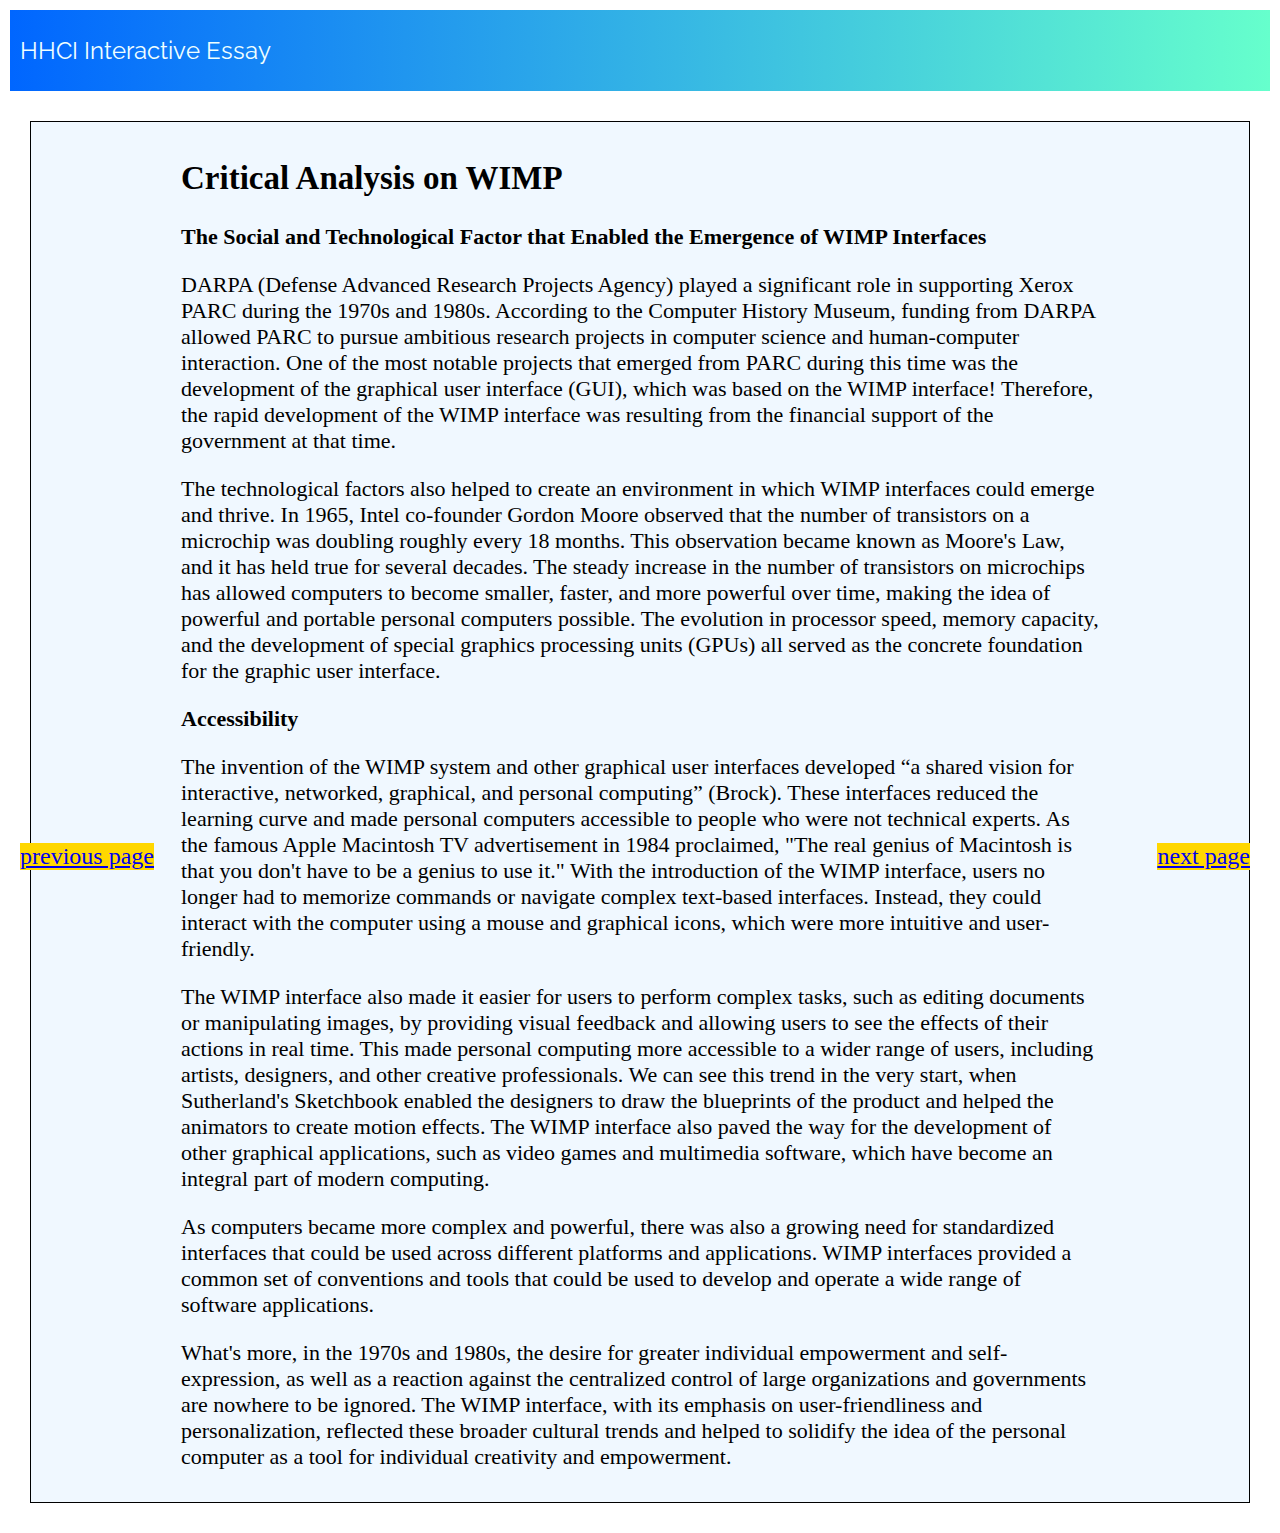
==== HHCI/analysis.html @ 4127ed01 "hhci" ====
<!DOCTYPE html>
<html lang="en">

<head>
  <meta charset="UTF-8">
  <meta http-equiv="X-UA-Compatible" content="IE=edge">
  <meta name="viewport" content="width=device-width, initial-scale=1.0">
  <title>Project</title>

  <!-- link the styles -->
 
  <link rel="preconnect" href="https://fonts.googleapis.com">
  <link rel="preconnect" href="https://fonts.gstatic.com" crossorigin>
  <link href="https://fonts.googleapis.com/css2?family=Raleway:wght@300;400&display=swap" rel="stylesheet">
  
  <link rel="stylesheet" href="style.css">

  <!-- import the libraries -->


  <!-- import my script (it is deferred!) -->

</head>

<body>

  <div class="bar">
    <h1 class="HHCI">HHCI Interactive Essay</h1>
  </div>

  <div class="main">
    <h2>
      Critical Analysis on WIMP
    </h2>

    <p>
      <b> The Social and Technological Factor that Enabled the Emergence of WIMP Interfaces</b>
    </p>
    
    <p>
      DARPA (Defense Advanced Research Projects Agency) played a significant role in supporting Xerox PARC during the 1970s and 1980s. According to the Computer History Museum, funding from DARPA allowed PARC to pursue ambitious research projects in computer science and human-computer interaction. One of the most notable projects that emerged from PARC during this time was the development of the graphical user interface (GUI), which was based on the WIMP interface! Therefore, the rapid development of the WIMP interface was resulting from the financial support of the government at that time.
    </p>

    <p>
      The technological factors also helped to create an environment in which WIMP interfaces could emerge and thrive. In 1965, Intel co-founder Gordon Moore observed that the number of transistors on a microchip was doubling roughly every 18 months. This observation became known as Moore's Law, and it has held true for several decades. The steady increase in the number of transistors on microchips has allowed computers to become smaller, faster, and more powerful over time, making the idea of powerful and portable personal computers possible. The evolution in processor speed, memory capacity, and the development of special graphics processing units (GPUs) all served as the concrete foundation for the graphic user interface.
    </p>

    <p>
      <b> Accessibility </b>
    </p>

    <p>
      The invention of the WIMP system and other graphical user interfaces developed “a shared vision for interactive, networked, graphical, and personal computing” (Brock). These interfaces reduced the learning curve and made personal computers accessible to people who were not technical experts. As the famous Apple Macintosh TV advertisement in 1984 proclaimed, "The real genius of Macintosh is that you don't have to be a genius to use it." With the introduction of the WIMP interface, users no longer had to memorize commands or navigate complex text-based interfaces. Instead, they could interact with the computer using a mouse and graphical icons, which were more intuitive and user-friendly.
    </p>

    <p>
      The WIMP interface also made it easier for users to perform complex tasks, such as editing documents or manipulating images, by providing visual feedback and allowing users to see the effects of their actions in real time. This made personal computing more accessible to a wider range of users, including artists, designers, and other creative professionals. We can see this trend in the very start, when Sutherland's Sketchbook enabled the designers to draw the blueprints of the product and helped the animators to create motion effects. The WIMP interface also paved the way for the development of other graphical applications, such as video games and multimedia software, which have become an integral part of modern computing.
    </p>


    <p>
      As computers became more complex and powerful, there was also a growing need for standardized interfaces that could be used across different platforms and applications. WIMP interfaces provided a common set of conventions and tools that could be used to develop and operate a wide range of software applications.
    </p>


    <p>
      What's more, in the 1970s and 1980s, the desire for greater individual empowerment and self-expression, as well as a reaction against the centralized control of large organizations and governments are nowhere to be ignored. The WIMP interface, with its emphasis on user-friendliness and personalization, reflected these broader cultural trends and helped to solidify the idea of the personal computer as a tool for individual creativity and empowerment.
    </p>







  </div>

  <div class="prev">
    <a href="components4menu.html">previous page</a>
  </div>

  <div class="next">
    <a href="reference.html">next page</a>
  </div>




</body>

</html>
---- HHCI/style.css ----
html,
body {
  margin: 0;
  padding: 0;
}

canvas {
  display: block;
  /* we can have multiple canvas */
}

.bar {
  position: inherit;
  margin: 10px;
  padding: 10px;
  background: linear-gradient(to right, #0066ff 0%, #66ffcc 100%);
  /* background-color: aqua; */
}


.HHCI {
  color:azure;
  font-family: 'Raleway', sans-serif;
  font-weight: 400;
  font-size: 24px;
}


.author {
  margin: 20px;
}

.main {
  position:relative;
  margin: 30px;
  padding-left: 150px;
  padding-right: 150px;
  padding-top: 10px;
  padding-bottom: 10px;
  background-color: bisque;
  background-color: aliceblue;
  font-family: 'Times New Roman', Times, serif;
  font-size: 22px;
  border-width: 1px;
  border-style: solid;
}



#p5-drag {
  position: relative;
  margin: auto;
  width: 30%;
  border-width: 2px;
  border-style: dotted;
  z-index: -1;
}


.prev {
  position: fixed;
  bottom: 0px;
  margin: 20px;
  margin-bottom: 30px;
  font-size: 24px;
  background-color: gold;
}

.next {
  position: fixed;
  right: 10px;
  bottom: 0px;
  margin: 20px;
  margin-bottom: 30px;
  font-size: 24px;
  background-color: gold;
}



a:hover {
  color: red;
  text-decoration: underline;
}

.center {
  display: block;
  margin-left: auto;
  margin-right: auto;
  width: 50%;
}

.description {
  font-size: 16px;
  text-align: center;
}
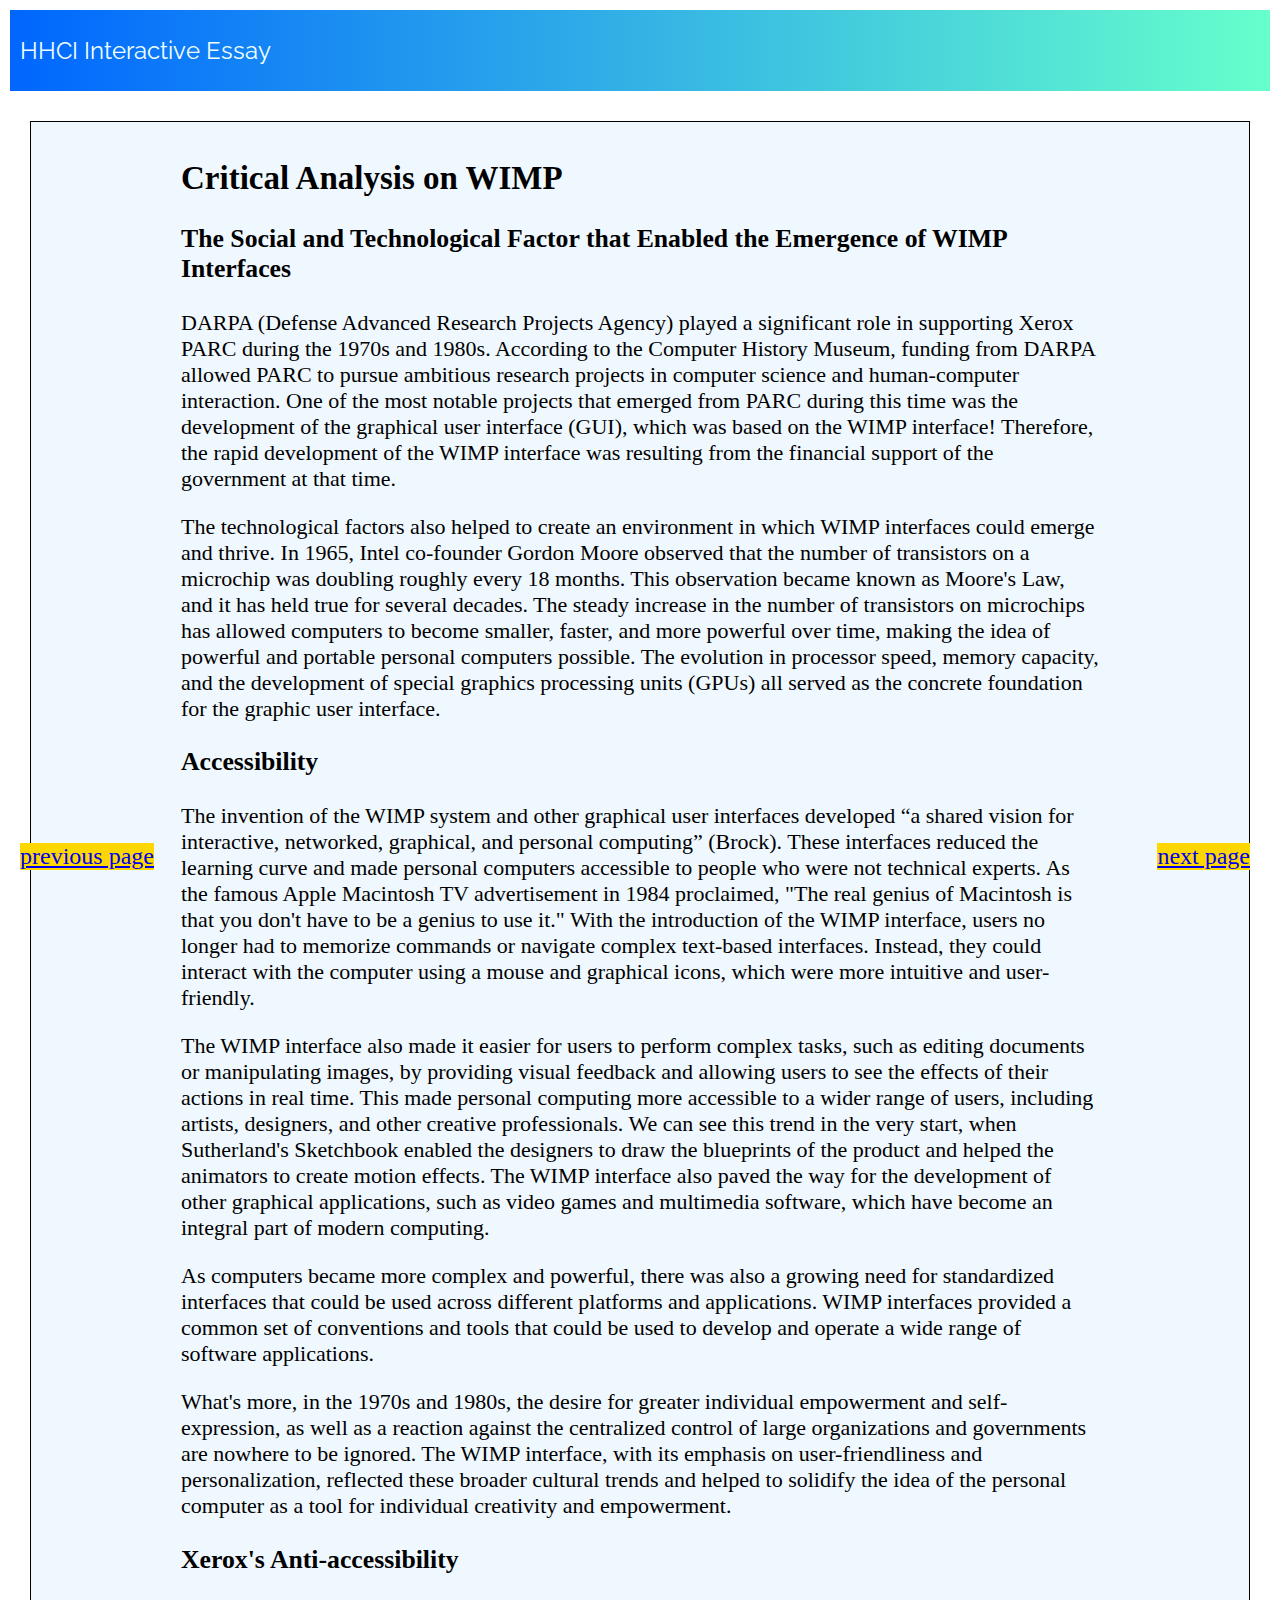
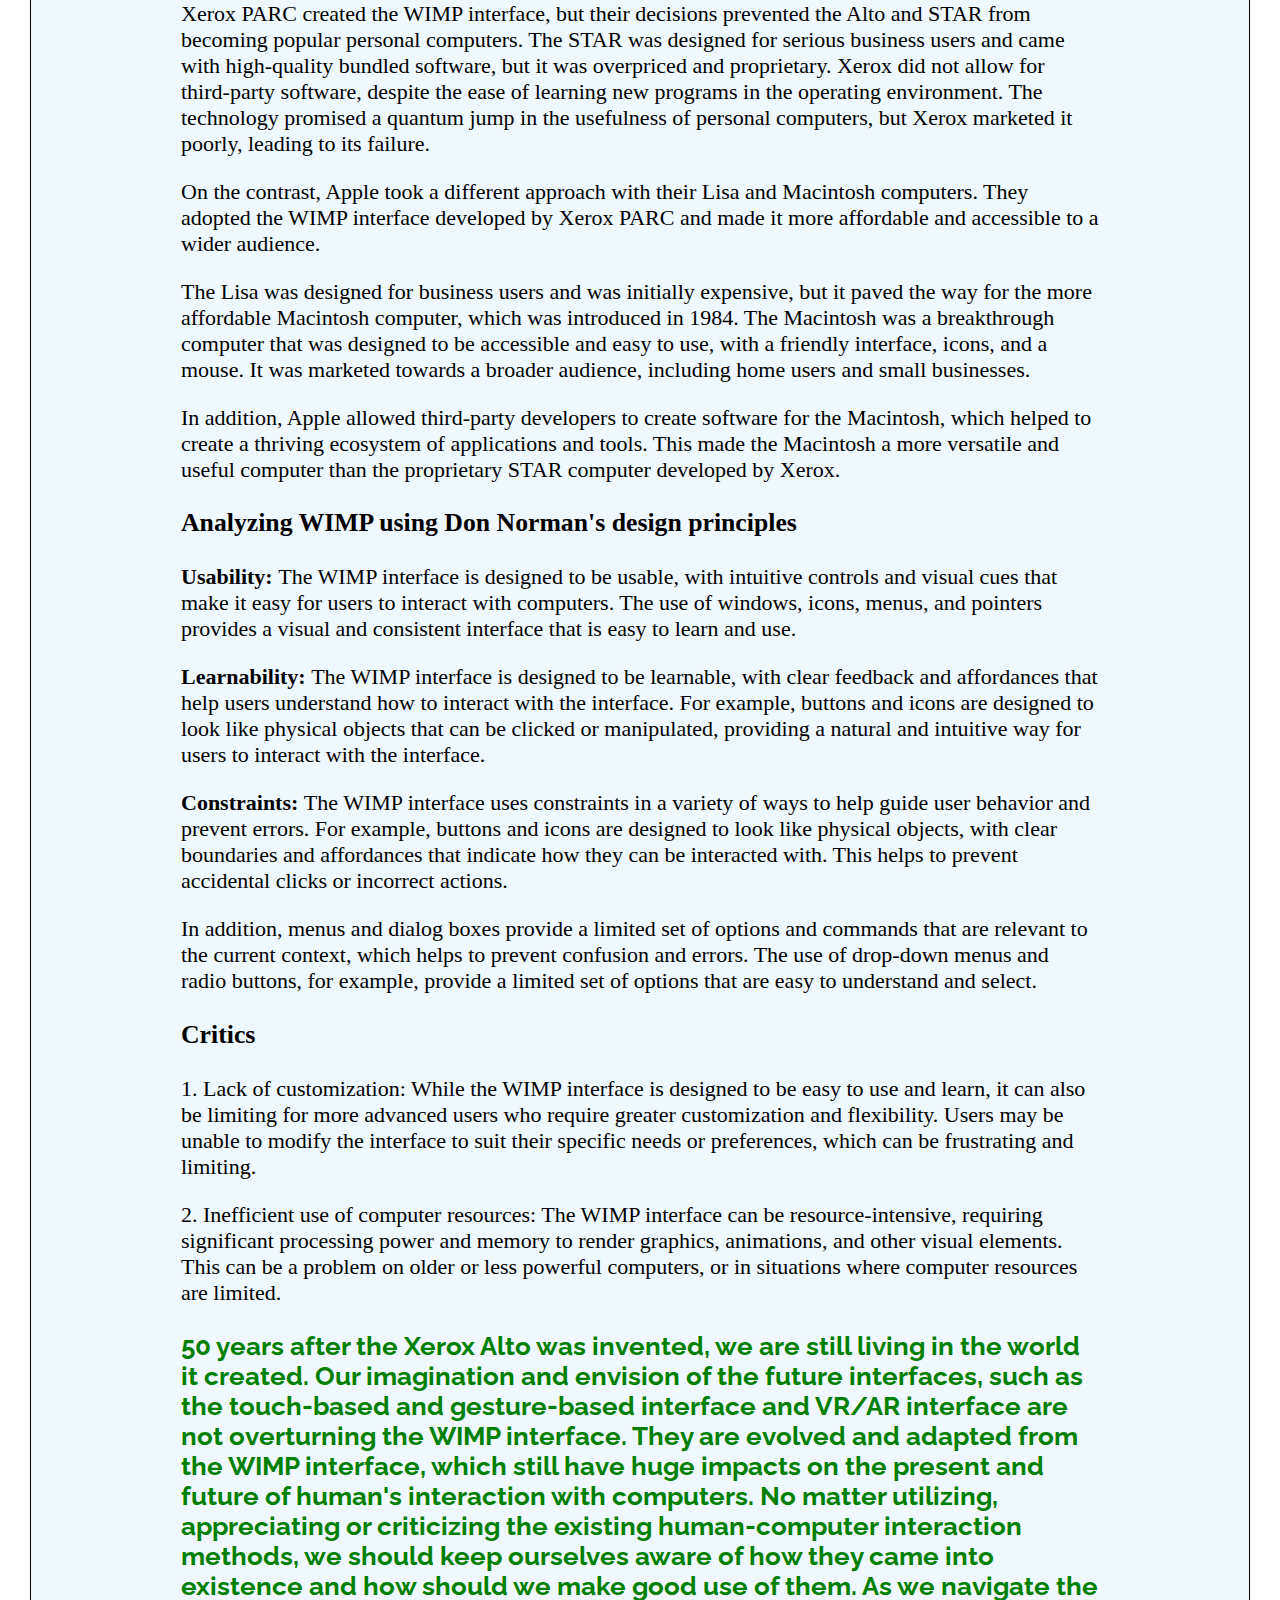
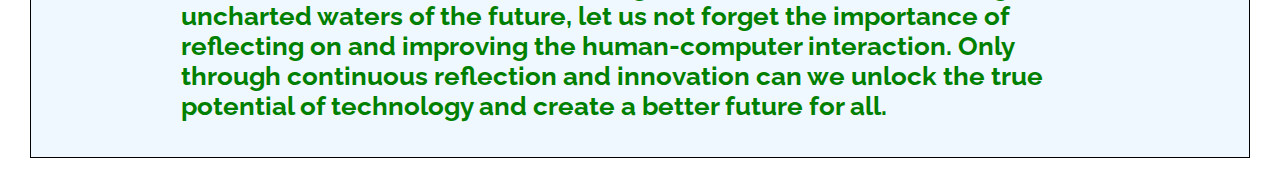
==== commit dcae6921: "hhci final" ====
--- a/HHCI/analysis.html
+++ b/HHCI/analysis.html
@@ -33,9 +33,9 @@
       Critical Analysis on WIMP
     </h2>
 
-    <p>
+    <h3>
       <b> The Social and Technological Factor that Enabled the Emergence of WIMP Interfaces</b>
-    </p>
+    </h3>
     
     <p>
       DARPA (Defense Advanced Research Projects Agency) played a significant role in supporting Xerox PARC during the 1970s and 1980s. According to the Computer History Museum, funding from DARPA allowed PARC to pursue ambitious research projects in computer science and human-computer interaction. One of the most notable projects that emerged from PARC during this time was the development of the graphical user interface (GUI), which was based on the WIMP interface! Therefore, the rapid development of the WIMP interface was resulting from the financial support of the government at that time.
@@ -45,9 +45,9 @@
       The technological factors also helped to create an environment in which WIMP interfaces could emerge and thrive. In 1965, Intel co-founder Gordon Moore observed that the number of transistors on a microchip was doubling roughly every 18 months. This observation became known as Moore's Law, and it has held true for several decades. The steady increase in the number of transistors on microchips has allowed computers to become smaller, faster, and more powerful over time, making the idea of powerful and portable personal computers possible. The evolution in processor speed, memory capacity, and the development of special graphics processing units (GPUs) all served as the concrete foundation for the graphic user interface.
     </p>
 
-    <p>
+    <h3>
       <b> Accessibility </b>
-    </p>
+    </h3>
 
     <p>
       The invention of the WIMP system and other graphical user interfaces developed “a shared vision for interactive, networked, graphical, and personal computing” (Brock). These interfaces reduced the learning curve and made personal computers accessible to people who were not technical experts. As the famous Apple Macintosh TV advertisement in 1984 proclaimed, "The real genius of Macintosh is that you don't have to be a genius to use it." With the introduction of the WIMP interface, users no longer had to memorize commands or navigate complex text-based interfaces. Instead, they could interact with the computer using a mouse and graphical icons, which were more intuitive and user-friendly.
@@ -68,10 +68,64 @@
     </p>
 
 
+    <h3>
+      <b> Xerox's Anti-accessibility </b>
+    </h3>
+
+    <p>
+      Xerox PARC created the WIMP interface, but their decisions prevented the Alto and STAR from becoming popular personal computers. The STAR was designed for serious business users and came with high-quality bundled software, but it was overpriced and proprietary. Xerox did not allow for third-party software, despite the ease of learning new programs in the operating environment. The technology promised a quantum jump in the usefulness of personal computers, but Xerox marketed it poorly, leading to its failure.
+    </p>
+
+    <p>
+      On the contrast, Apple took a different approach with their Lisa and Macintosh computers. They adopted the WIMP interface developed by Xerox PARC and made it more affordable and accessible to a wider audience.
+    </p>
+
+    <p>
+      The Lisa was designed for business users and was initially expensive, but it paved the way for the more affordable Macintosh computer, which was introduced in 1984. The Macintosh was a breakthrough computer that was designed to be accessible and easy to use, with a friendly interface, icons, and a mouse. It was marketed towards a broader audience, including home users and small businesses.
+    </p>
+
+    <p>
+      In addition, Apple allowed third-party developers to create software for the Macintosh, which helped to create a thriving ecosystem of applications and tools. This made the Macintosh a more versatile and useful computer than the proprietary STAR computer developed by Xerox.
+    </p>
 
 
+    <h3>
+      <b> Analyzing WIMP using Don Norman's design principles </b>
+    </h3>
+
+    <p>
+      <b>Usability: </b> The WIMP interface is designed to be usable, with intuitive controls and visual cues that make it easy for users to interact with computers. The use of windows, icons, menus, and pointers provides a visual and consistent interface that is easy to learn and use.
+    </p>
+
+    <p>
+      <b>Learnability: </b> The WIMP interface is designed to be learnable, with clear feedback and affordances that help users understand how to interact with the interface. For example, buttons and icons are designed to look like physical objects that can be clicked or manipulated, providing a natural and intuitive way for users to interact with the interface.
+    </p>
+
+    <p>
+      <b>Constraints: </b> The WIMP interface uses constraints in a variety of ways to help guide user behavior and prevent errors. For example, buttons and icons are designed to look like physical objects, with clear boundaries and affordances that indicate how they can be interacted with. This helps to prevent accidental clicks or incorrect actions.
+    </p>
+
+    <p>
+      In addition, menus and dialog boxes provide a limited set of options and commands that are relevant to the current context, which helps to prevent confusion and errors. The use of drop-down menus and radio buttons, for example, provide a limited set of options that are easy to understand and select.
+    </p>
 
 
+    <h3>
+      <b> Critics </b>
+    </h3>
+
+    <p>
+      1. Lack of customization: While the WIMP interface is designed to be easy to use and learn, it can also be limiting for more advanced users who require greater customization and flexibility. Users may be unable to modify the interface to suit their specific needs or preferences, which can be frustrating and limiting.
+    </p>
+
+    <p>
+      2. Inefficient use of computer resources: The WIMP interface can be resource-intensive, requiring significant processing power and memory to render graphics, animations, and other visual elements. This can be a problem on older or less powerful computers, or in situations where computer resources are limited.
+    </p>
+
+
+    <h3 id="ending">
+      50 years after the Xerox Alto was invented, we are still living in the world it created. Our imagination and envision of the future interfaces, such as the touch-based and gesture-based interface and VR/AR interface are not overturning the WIMP interface. They are evolved and adapted from the WIMP interface, which still have huge impacts on the present and future of human's interaction with computers. No matter utilizing, appreciating or criticizing the existing human-computer interaction methods, we should keep ourselves aware of how they came into existence and how should we make good use of them. As we navigate the uncharted waters of the future, let us not forget the importance of reflecting on and improving the human-computer interaction. Only through continuous reflection and innovation can we unlock the true potential of technology and create a better future for all.
+    </h3>
 
   </div>
 
--- a/HHCI/style.css
+++ b/HHCI/style.css
@@ -19,7 +19,7 @@
 
 
 .HHCI {
-  color:azure;
+  color: azure;
   font-family: 'Raleway', sans-serif;
   font-weight: 400;
   font-size: 24px;
@@ -31,7 +31,7 @@
 }
 
 .main {
-  position:relative;
+  position: relative;
   margin: 30px;
   padding-left: 150px;
   padding-right: 150px;
@@ -93,4 +93,9 @@
 .description {
   font-size: 16px;
   text-align: center;
+}
+
+#ending {
+  color: green;
+  font-family: 'Raleway', sans-serif;
 }